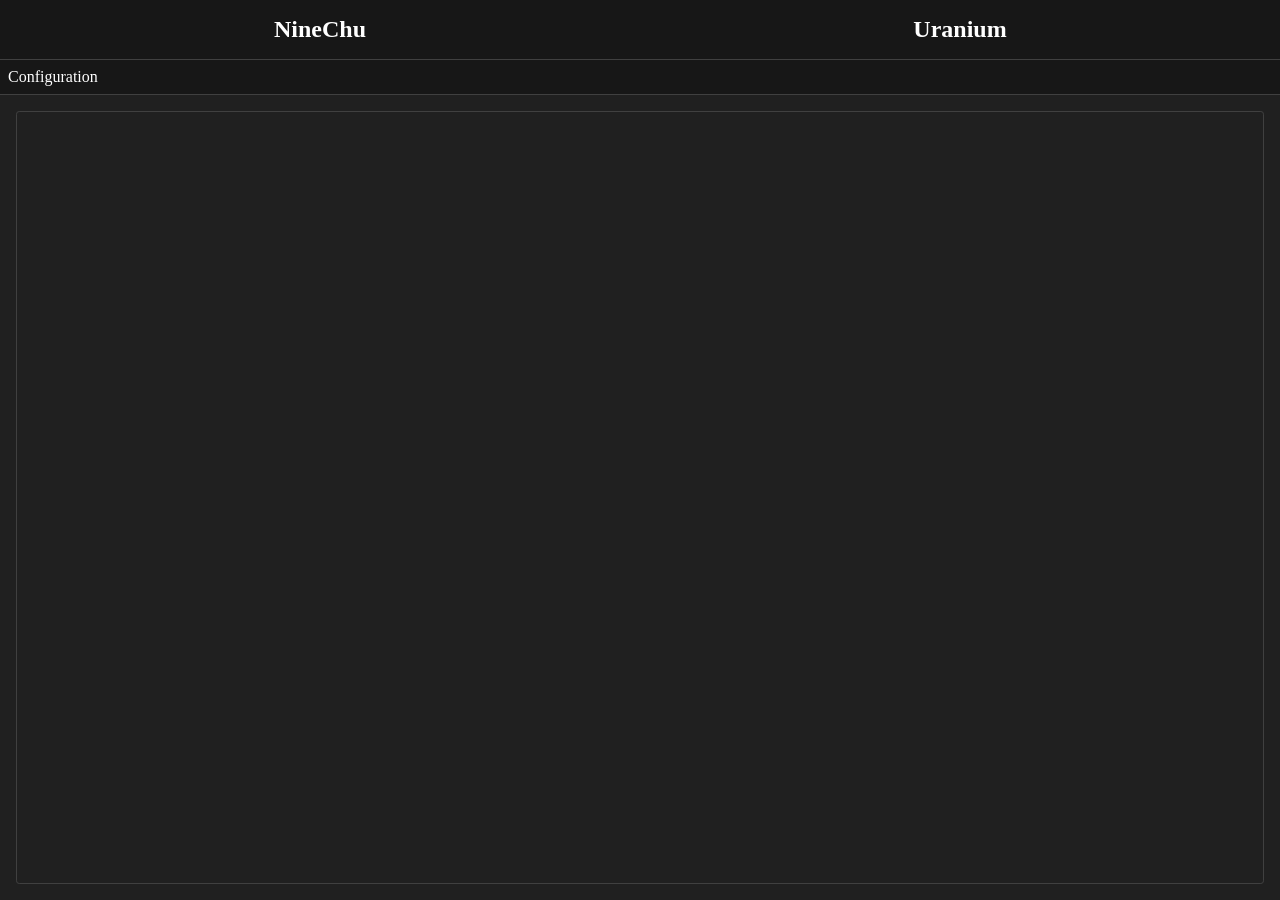
==== index.html @ cbc551b9 "feat: adding localstorage memory" ====
<!doctype html>
<html lang="en">
  <head>
    <meta charset="UTF-8" />
    <meta name="viewport" content="width=device-width, initial-scale=1.0, interactive-widget=resizes-content" />
    <link rel="stylesheet" href="css/index.css" />
    <script src="js/index.js" defer></script>
    <title>Uranium</title>
  </head>
  <body>
    <nav class="navbar">
      <ul>
        <li>
          <a href="https://github.com/NineChu">
            <h2>NineChu</h2>
          </a>
        </li>
        <li>
          <a href="https://github.com/NineChu/Uranium">
            <h2>Uranium</h2>
          </a>
        </li>
      </ul>
    </nav>
    <nav class="menu-bar">
      <ul>
        <li>
          <button id="buttonSettings">Configuration</button>
        </li>
      </ul>
    </nav>
    <main>
      <textarea id="textareaEditor" autofocus></textarea>
    </main>
    <dialog id="dialogSettings">
      <div class="modal-header">
        <h2>Settings</h2>
        <button id="buttonCloseSettings" class="close">
          <img src="assets/icons/close.png" alt="close.png" />
        </button>
      </div>
      <div class="inputs">
        <label>
          <span>Save text:</span>
          <input id="inputLocalstorageSetting" type="checkbox" />
        </label>
      </div>
    </dialog>
  </body>
</html>
---- css/index.css ----
:root {
  --text-color: #ffffffff;
  --background-color: #202020ff;
  --background-color2: #171717ff;
  --background-backdrop-color: #0000003f;
  --border-color: #404040ff;
  --link-color: #30c0ff;
  --link-hover-color: #3070ff;
  --warning-color: #ff3030;

  overflow: hidden;
  height: 100%;
  font: 1rem "Verdana";
}

body,
body *:not(script) {
  box-sizing: border-box;
  display: flex;
  flex-direction: column;
  align-items: stretch;
  justify-content: start;
  margin: 0;
  outline: none;
  outline-offset: 1px;
  border: none;
  padding: 0;
  background: none;
  font: 1rem "Verdana";
  color: var(--text-color);
}

body {
  overflow: hidden;
  position: relative;
  background: var(--background-color);
  height: 100%;

  & h2 {
    font-weight: bold;
    font-size: 1.5rem;
  }
  & :is(ul, ol) {
    list-style-type: none;
  }
  & li {
    display: list-item;
  }
  & a {
    text-decoration: none;
  }
  & :is(button, select) {
    cursor: pointer;
  }
  & :is(a, input, button):focus-visible {
    outline: var(--text-color) solid 1px;
  }

  & button.close > img {
    filter: invert();
  }

  & > nav {
    border-bottom: 1px solid var(--border-color);
    background: var(--background-color2);

    & > ul {
      flex-direction: row;

      & > li {
        flex: 1;
      }
    }
  }

  & > nav.navbar > ul > li > a {
    align-items: center;

    &:hover > * {
      text-decoration: underline;
      color: var(--link-hover-color);
    }

    & > * {
      padding: 1rem;
    }
  }
  & > nav.menu-bar > ul > li > button {
    padding: 0.5rem;

    &:hover {
      background: var(--background-color);
    }
  }

  & > main {
    flex: 1;

    & > textarea {
      resize: none;
      flex: 1;
      margin: 1rem;
      border-radius: 0.2rem;
      border: 1px solid var(--border-color);
      font-family: monospace;
    }
  }

  & > dialog {
    align-self: center;
    justify-self: center;
    border-radius: 0.2rem;
    border: 1px solid var(--border-color);
    background: var(--background-color2);
    padding: 2rem;

    &:not([open]) {
      display: none;
    }
    &::backdrop {
      background-color: var(--background-backdrop-color);
    }

    & > .modal-header {
      flex-direction: row;
      align-items: center;
      gap: 3rem;
    }
    & button.close {
      width: 1.2em;
      font-family: monospace;
    }
    & > .inputs {
      margin-top: 1rem;
      padding-left: 1rem;

      & > label {
        flex-direction: row;
        gap: 0.3rem;
      }
    }
  }
}
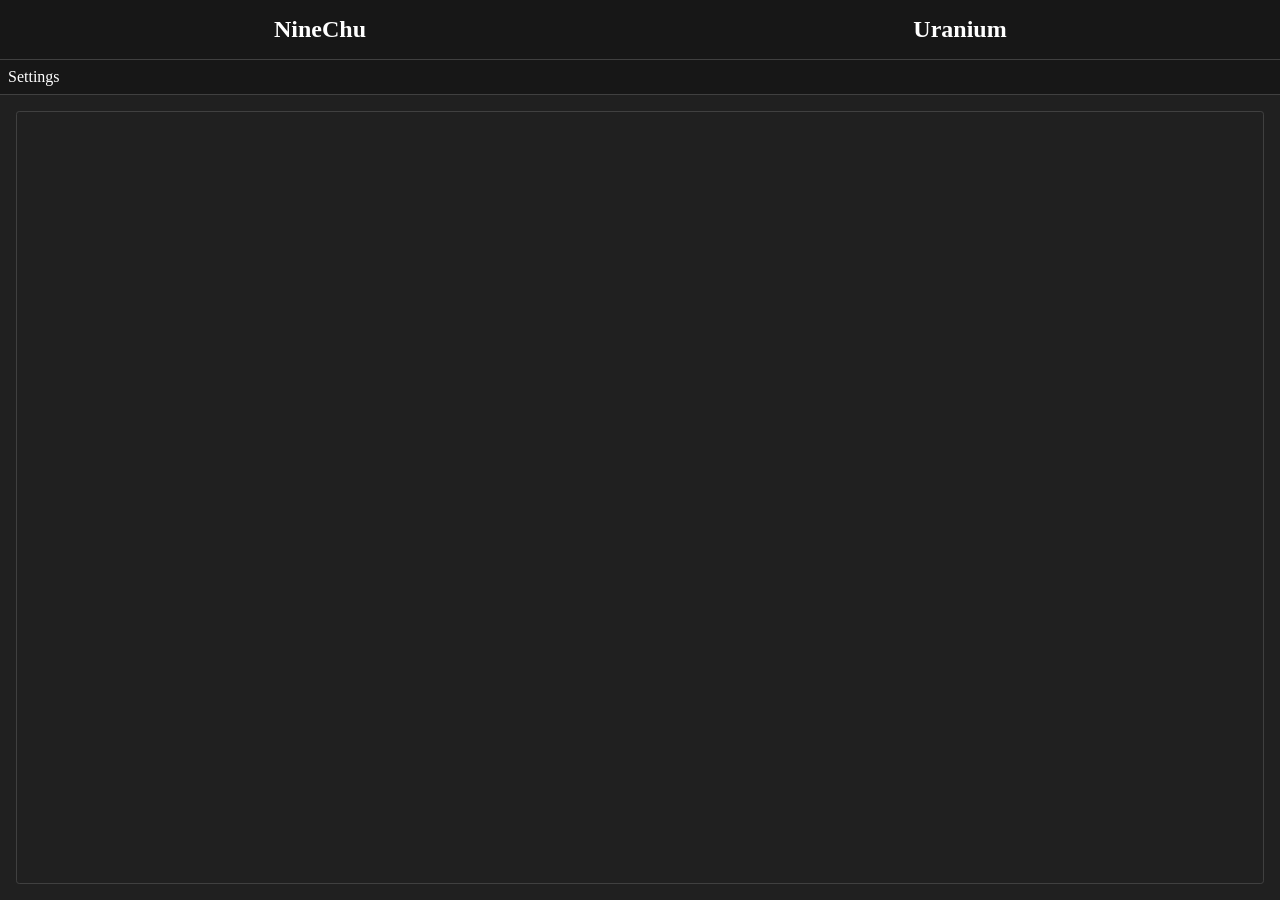
==== commit 40eef2bf: "refact: adding <header>" ====
--- a/index.html
+++ b/index.html
@@ -8,31 +8,34 @@
     <title>Uranium</title>
   </head>
   <body>
-    <nav class="navbar">
-      <ul>
-        <li>
-          <a href="https://github.com/NineChu">
-            <h2>NineChu</h2>
-          </a>
-        </li>
-        <li>
-          <a href="https://github.com/NineChu/Uranium">
-            <h2>Uranium</h2>
-          </a>
-        </li>
-      </ul>
-    </nav>
-    <nav class="menu-bar">
-      <ul>
-        <li>
-          <button id="buttonSettings">Configuration</button>
-        </li>
-      </ul>
-    </nav>
+    <header>
+      <nav class="navbar">
+        <ul>
+          <li>
+            <a href="https://github.com/NineChu">
+              <span>NineChu</span>
+            </a>
+          </li>
+          <li>
+            <a href="https://github.com/NineChu/Uranium">
+              <span>Uranium</span>
+            </a>
+          </li>
+        </ul>
+      </nav>
+      <nav class="menu-bar">
+        <ul>
+          <li>
+            <button id="buttonSettings">Settings</button>
+          </li>
+        </ul>
+      </nav>
+    </header>
     <main>
       <textarea id="textareaEditor" autofocus></textarea>
     </main>
-    <dialog id="dialogSettings">
+    <!-- #region dialogs -->
+    <dialog id="dialogSettings" closedby="any">
       <div class="modal-header">
         <h2>Settings</h2>
         <button id="buttonCloseSettings" class="close">
@@ -46,5 +49,6 @@
         </label>
       </div>
     </dialog>
+    <!-- #endregion -->
   </body>
 </html>
--- a/css/index.css
+++ b/css/index.css
@@ -1,3 +1,4 @@
+/* #region default */
 :root {
   --text-color: #ffffffff;
   --background-color: #202020ff;
@@ -29,8 +30,10 @@
   font: 1rem "Verdana";
   color: var(--text-color);
 }
+/* #endregion */
 
 body {
+  /* #region generic */
   overflow: hidden;
   position: relative;
   background: var(--background-color);
@@ -55,57 +58,16 @@
   & :is(a, input, button):focus-visible {
     outline: var(--text-color) solid 1px;
   }
+  /* #endregion */
 
+  /* #region page */
+  /* #region classes */
   & button.close > img {
     filter: invert();
   }
+  /* #endregion */
 
-  & > nav {
-    border-bottom: 1px solid var(--border-color);
-    background: var(--background-color2);
-
-    & > ul {
-      flex-direction: row;
-
-      & > li {
-        flex: 1;
-      }
-    }
-  }
-
-  & > nav.navbar > ul > li > a {
-    align-items: center;
-
-    &:hover > * {
-      text-decoration: underline;
-      color: var(--link-hover-color);
-    }
-
-    & > * {
-      padding: 1rem;
-    }
-  }
-  & > nav.menu-bar > ul > li > button {
-    padding: 0.5rem;
-
-    &:hover {
-      background: var(--background-color);
-    }
-  }
-
-  & > main {
-    flex: 1;
-
-    & > textarea {
-      resize: none;
-      flex: 1;
-      margin: 1rem;
-      border-radius: 0.2rem;
-      border: 1px solid var(--border-color);
-      font-family: monospace;
-    }
-  }
-
+  /* #region components */
   & > dialog {
     align-self: center;
     justify-self: center;
@@ -140,4 +102,54 @@
       }
     }
   }
+
+  & > header > nav {
+    border-bottom: 1px solid var(--border-color);
+    background: var(--background-color2);
+
+    &.navbar > ul > li > a {
+      align-items: center;
+
+      &:hover > * {
+        text-decoration: underline;
+        color: var(--link-hover-color);
+      }
+
+      & > * {
+        padding: 1rem;
+        font-weight: bold;
+        font-size: 1.5rem;
+      }
+    }
+    &.menu-bar > ul > li > button {
+      padding: 0.5rem;
+
+      &:hover {
+        background: var(--background-color);
+      }
+    }
+    & > ul {
+      flex-direction: row;
+
+      & > li {
+        flex: 1;
+      }
+    }
+  }
+  /* #endregion */
+  /* #endregion */
+
+  & > main {
+    flex: 1;
+    padding: 1rem;
+
+    & > textarea {
+      resize: none;
+      flex: 1;
+      border-radius: 0.2rem;
+      border: 1px solid var(--border-color);
+      font-family: monospace;
+    }
+  }
+  /* #endregion */
 }
